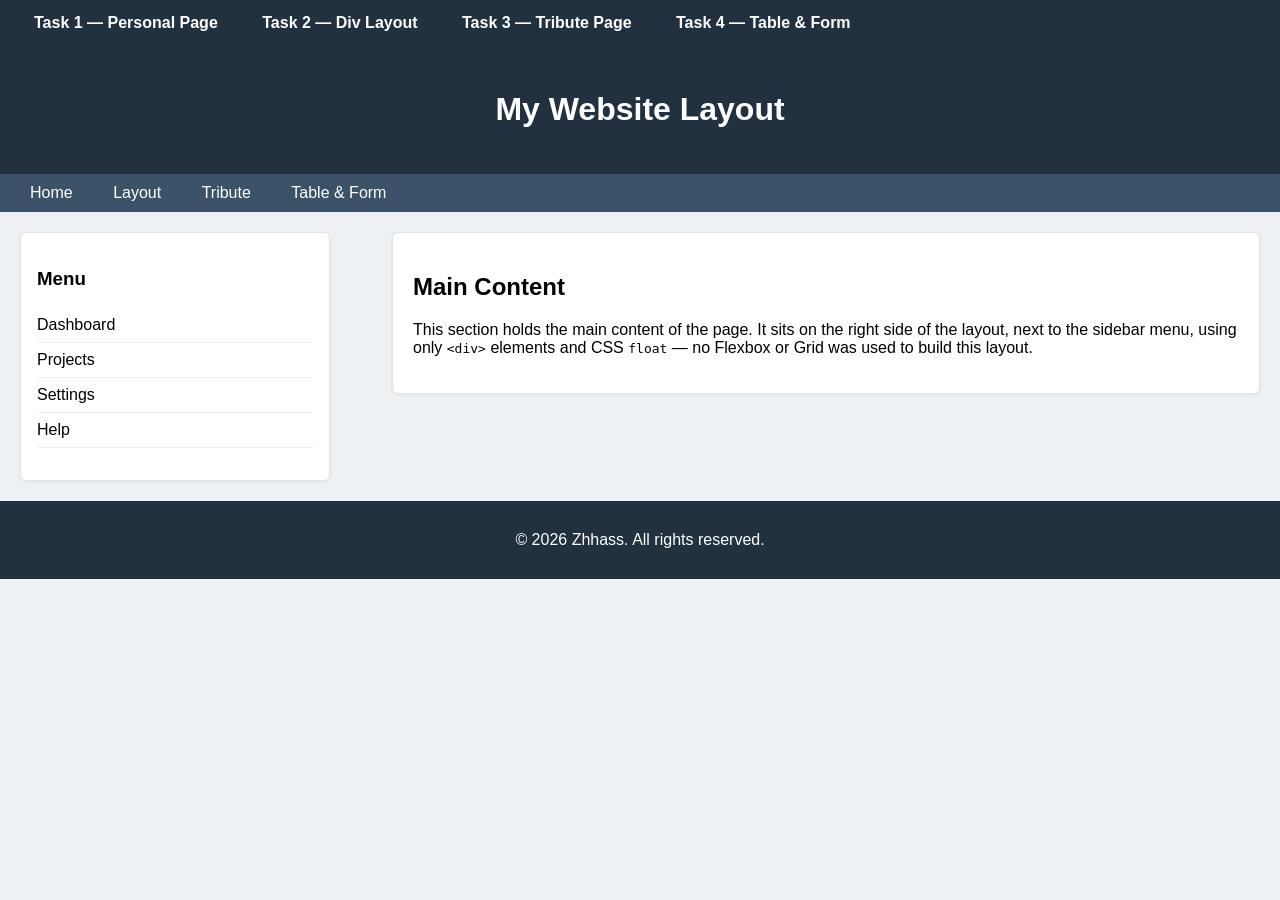
==== task2.html @ 1f7eabf0 "Add files via upload" ====
<!DOCTYPE html>
<html lang="en">
<head>
  <meta charset="UTF-8">
  <title>Task 2 — Div Layout</title>
  <link rel="stylesheet" href="common.css">
  <link rel="stylesheet" href="task2.css">
</head>
<body>

  <nav class="navbar">
    <ul>
      <li><a href="index.html">Task 1 — Personal Page</a></li>
      <li><a href="task2.html">Task 2 — Div Layout</a></li>
      <li><a href="task3.html">Task 3 — Tribute Page</a></li>
      <li><a href="task4.html">Task 4 — Table & Form</a></li>
    </ul>
  </nav>

  <div id="header">
    <h1>My Website Layout</h1>
  </div>

  <div id="page-nav">
    <a href="index.html">Home</a>
    <a href="task2.html">Layout</a>
    <a href="task3.html">Tribute</a>
    <a href="task4.html">Table & Form</a>
  </div>

  <div id="wrapper">

    <div id="sidebar">
      <h3>Menu</h3>
      <ul>
        <li>Dashboard</li>
        <li>Projects</li>
        <li>Settings</li>
        <li>Help</li>
      </ul>
    </div>

    <div id="content">
      <h2>Main Content</h2>
      <p>
        This section holds the main content of the page. It sits on the right
        side of the layout, next to the sidebar menu, using only
        <code>&lt;div&gt;</code> elements and CSS <code>float</code> — no
        Flexbox or Grid was used to build this layout.
      </p>
    </div>

  </div>

  <div id="footer">
    <p>&copy; 2026 Zhhass. All rights reserved.</p>
  </div>

</body>
</html>
---- common.css ----
/* common.css — shared reset + navbar for all tasks */
* {
  box-sizing: border-box;
}

body {
  margin: 0;
  font-family: 'Segoe UI', Arial, sans-serif;
}

.navbar {
  background-color: #22313f;
  padding: 14px 24px;
}

.navbar ul {
  list-style: none;
  margin: 0;
  padding: 0;
  display: block;
}

.navbar li {
  display: inline-block;
  margin-right: 20px;
}

.navbar a {
  color: #ffffff;
  text-decoration: none;
  font-weight: bold;
  padding: 6px 10px;
  border-radius: 4px;
  transition: background-color 0.2s ease;
}

.navbar a:hover {
  background-color: #3b5268;
}
---- task2.css ----
/* task2.css — Div + float layout, no flexbox/grid */

body {
  background-color: #eef1f4;
  font-family: 'Segoe UI', Arial, sans-serif;
  margin: 0;
}

#header {
  background-color: #22313f;
  color: #ffffff;
  padding: 24px;
  text-align: center;
}

#page-nav {
  background-color: #3b5268;
  padding: 10px 20px;
}

#page-nav a {
  color: #ffffff;
  text-decoration: none;
  margin-right: 16px;
  padding: 6px 10px;
  border-radius: 4px;
}

#page-nav a:hover {
  background-color: #22313f;
}

#wrapper {
  overflow: hidden; /* contains the floated children */
  padding: 20px;
}

#sidebar {
  float: left;
  width: 25%;
  background-color: #ffffff;
  border: 1px solid #dde3e8;
  border-radius: 6px;
  padding: 16px;
  box-shadow: 0 1px 4px rgba(0,0,0,0.06);
}

#sidebar ul {
  list-style: none;
  padding: 0;
}

#sidebar li {
  padding: 8px 0;
  border-bottom: 1px solid #eee;
}

#content {
  float: right;
  width: 70%;
  background-color: #ffffff;
  border: 1px solid #dde3e8;
  border-radius: 6px;
  padding: 20px;
  box-shadow: 0 1px 4px rgba(0,0,0,0.06);
}

#footer {
  clear: both;
  background-color: #22313f;
  color: #ffffff;
  text-align: center;
  padding: 14px;
}
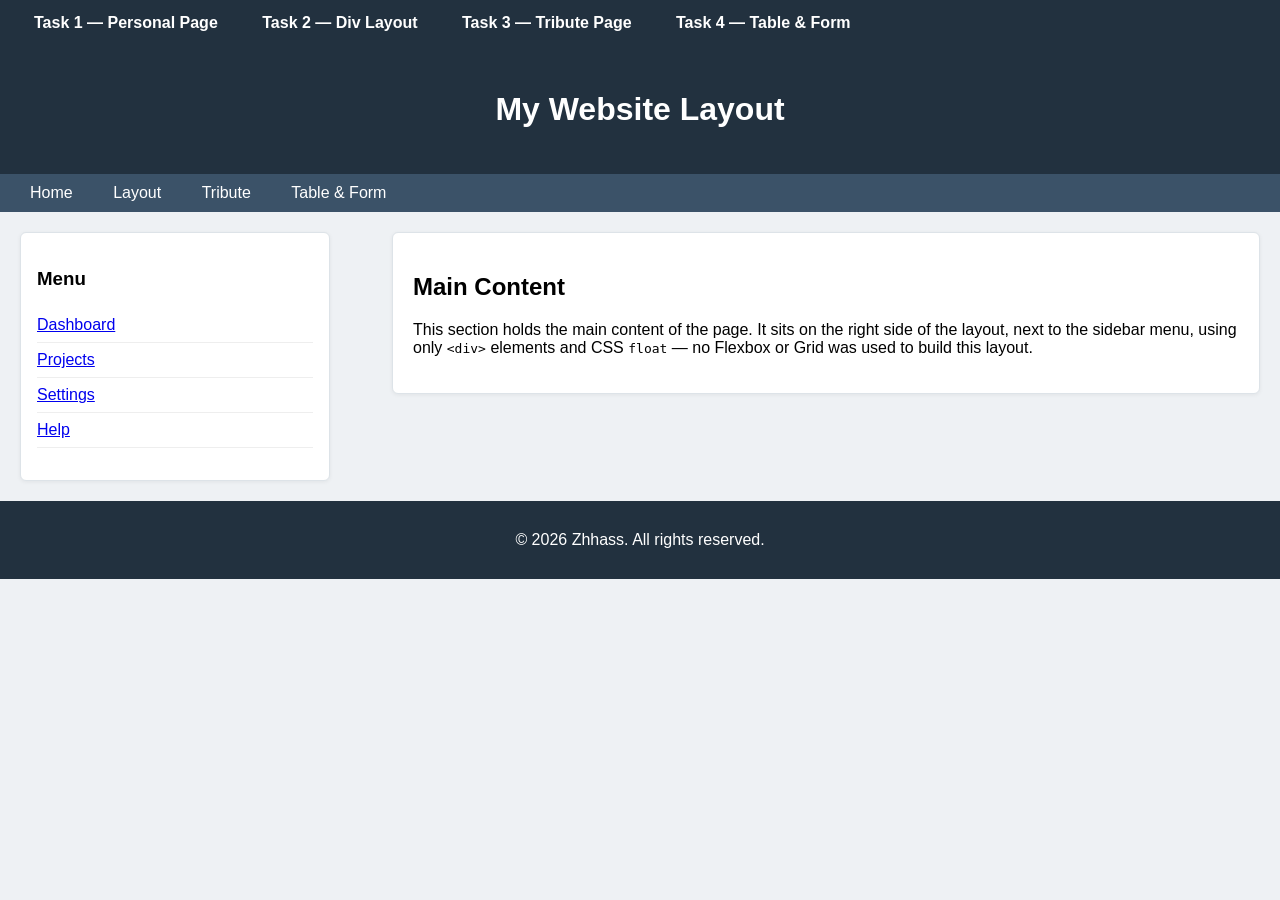
==== commit 0419c43d: "Update sidebar links in task2.html" ====
--- a/task2.html
+++ b/task2.html
@@ -33,11 +33,12 @@
     <div id="sidebar">
       <h3>Menu</h3>
       <ul>
-        <li>Dashboard</li>
-        <li>Projects</li>
-        <li>Settings</li>
-        <li>Help</li>
-      </ul>
+        <ul>
+           <li><a href="index.html">Dashboard</a></li>
+           <li><a href="task1.html">Projects</a></li>
+            <li><a href="task2.html">Settings</a></li> 
+            <li><a href="task3.html">Help</a></li> 
+        </ul>
     </div>
 
     <div id="content">
--- a/task2.css
+++ b/task2.css
@@ -72,3 +72,24 @@
   text-align: center;
   padding: 14px;
 }
+
+.sidebar ul {
+    list-style-type: none;
+    padding: 0;
+}
+
+.sidebar li {
+    margin: 10px 0;
+}
+
+.sidebar a {
+    color: white;
+    text-decoration: none;
+    display: block;
+    padding: 8px;
+}
+
+.sidebar a:hover {
+    background-color: #555;
+    border-radius: 5px;
+}
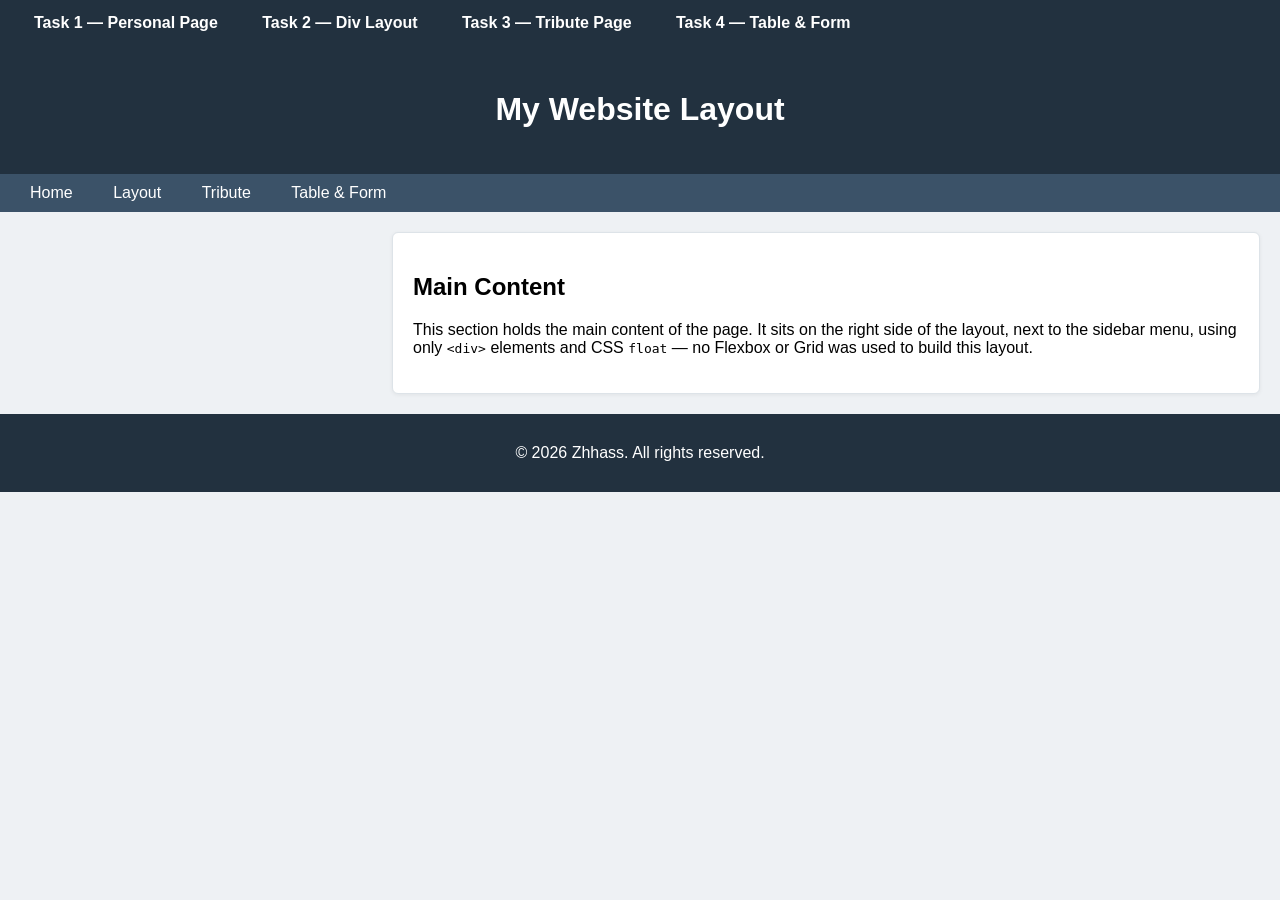
==== commit c264c936: "Update task2.html" ====
--- a/task2.html
+++ b/task2.html
@@ -30,16 +30,7 @@
 
   <div id="wrapper">
 
-    <div id="sidebar">
-      <h3>Menu</h3>
-      <ul>
-        <ul>
-           <li><a href="index.html">Dashboard</a></li>
-           <li><a href="task1.html">Projects</a></li>
-            <li><a href="task2.html">Settings</a></li> 
-            <li><a href="task3.html">Help</a></li> 
-        </ul>
-    </div>
+    
 
     <div id="content">
       <h2>Main Content</h2>
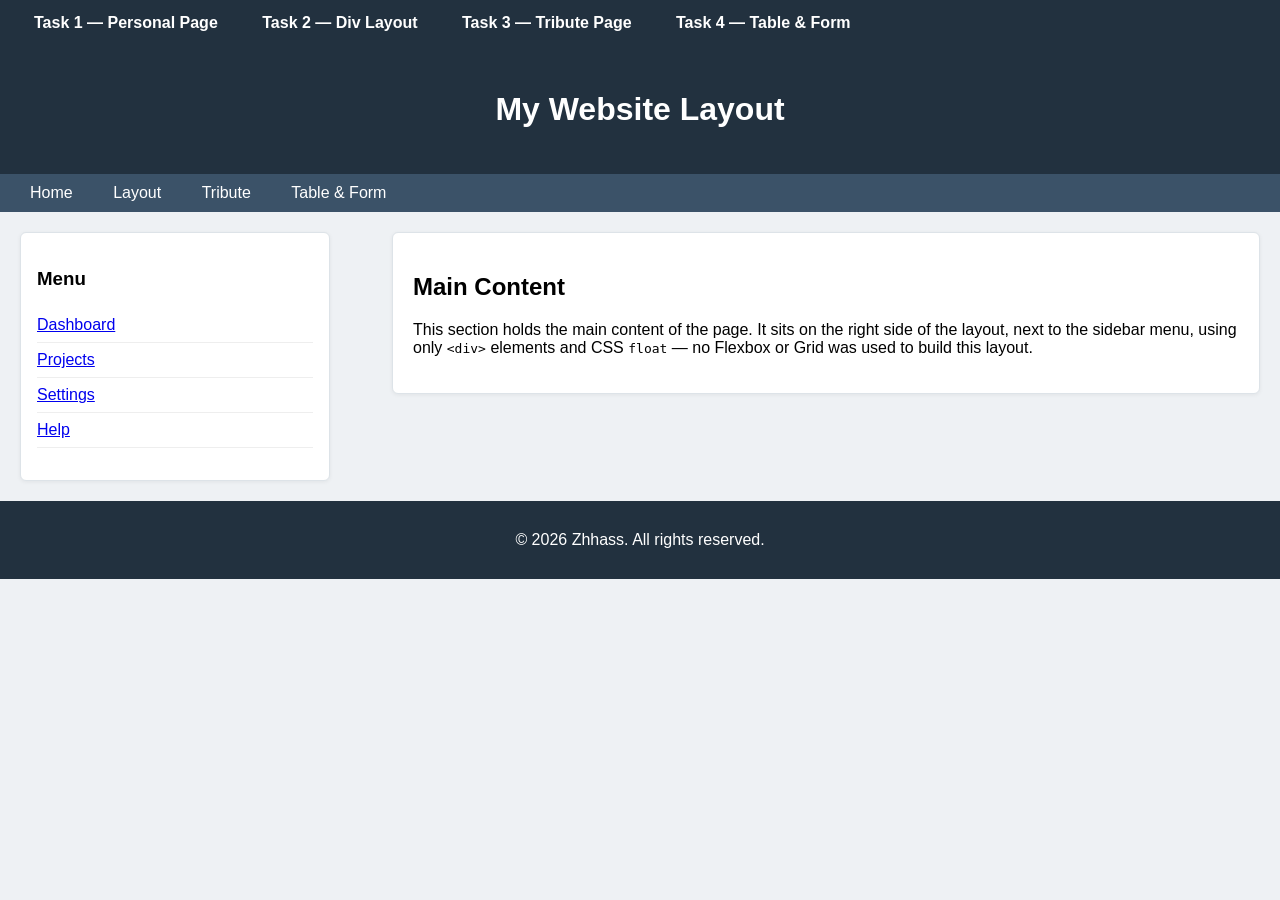
==== commit 2b78d280: "Update task2.html" ====
--- a/task2.html
+++ b/task2.html
@@ -30,7 +30,16 @@
 
   <div id="wrapper">
 
-    
+    <div id="sidebar">
+      <h3>Menu</h3>
+      <ul>
+        <ul>
+           <li><a href="index.html">Dashboard</a></li>
+           <li><a href="task1.html">Projects</a></li>
+            <li><a href="task2.html">Settings</a></li> 
+            <li><a href="task3.html">Help</a></li> 
+        </ul>
+    </div>
 
     <div id="content">
       <h2>Main Content</h2>
@@ -50,3 +59,4 @@
 
 </body>
 </html>
+
